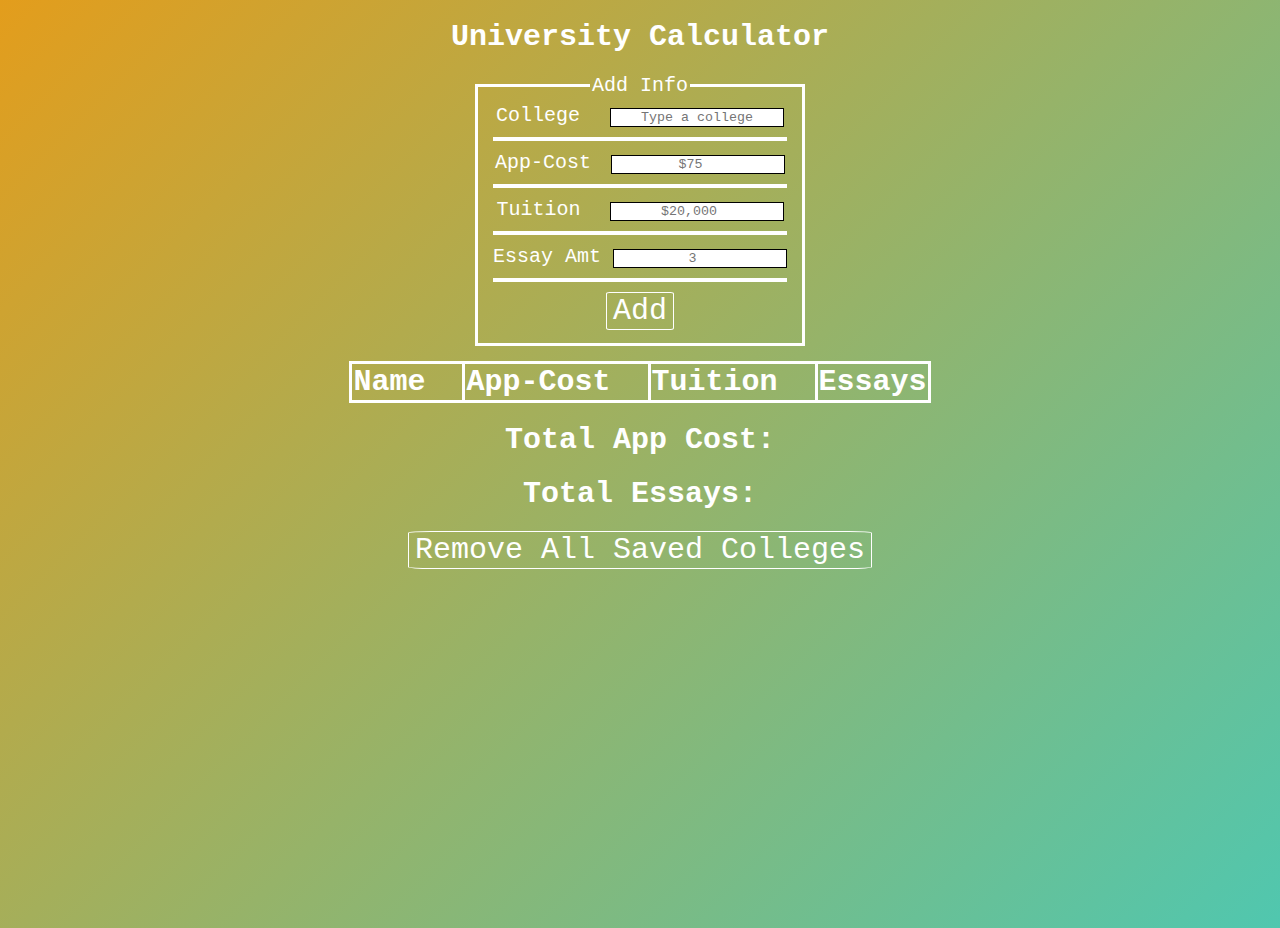
==== collegeCalc.html @ c8c1336e "Update and rename index.html to collegeCalc.html" ====
<!DOCTYPE html>
<html lang="en-us">
	<head>
		  <meta charset="UTF-8">
		    <title>College Calc</title>
			<link type="text/css" rel="stylesheet" href="style.css"/>
	</head>
	<body>
		<h1>University Calculator</h1>
		<form>
			<fieldset>
				<legend>Add Info</legend>
				<label for="collegeName">College </label>
				<input type="text" name="collegeName" id = "collegeName" placeholder="Type a college">
				<hr/>
				<label for="costPerApp">App-Cost </label>
				<input type="number" name="costPerApp" id ="costPerApp" placeholder="$75">
				<hr/>
				<label for="tuition">Tuition </label>
				<input type="number" name="tuition" id="tuition" placeholder="$20,000">
				<hr/>
				<label for="essays">Essay Amt </label>
				<input type="number" name="essays" id="essays" placeholder="3">
				<hr/>
				<button id="addBtn">Add</button>
			</fieldset>
		</form>
		<br/>
		<table id="tableContent">
			<thead>
				<tr>
					<th>Name&nbsp;&nbsp;</th>
					<th>App-Cost&nbsp;&nbsp;</th>
					<th>Tuition&nbsp;&nbsp;</th>
					<th>Essays</th>
				</tr>
			</thead>
			<tbody id="storeBody">
			</tbody>
		</table>
		<h1 id="totalApp">Total App Cost: </h1>
		<h1 id="totalEssay">Total Essays: </h1>
		<button id="removeSaved">Remove All Saved Colleges</button>
		<script src="collegeCalc.js"></script>
	</body>
</html>
---- style.css ----
*{
    font-family:monospace;
    text-align: center;
    color: white;
}
body{
	background: linear-gradient(-45deg, #36df20, #483ac5,#1fd5e0,#e39d1c);
	animation: ease bg infinite 15s;
	background-size: 400% 400%;
	height:100vh;

}
fieldset{
    display:inline;
    font-size: 20px;
    border:solid 3px white;
}
#collegeName{
    margin-left: 18px;
}
#costPerApp{
    margin-left: 8px;
}
#tuition{
    margin-left: 17px;
}
th{
    font-size: 30px;
    border: solid 3px white;
}
td{
    border:solid 3px white;
    font-weight: bold;
}
table{
    border-collapse: collapse;
    margin-right:auto;
    margin-left:auto;
}
h1{
    font-size: 30px;
}
input{
    border:solid 1px black;
    color: black;
}
button{
    font-size: 30px;
    border: 1px solid white;
    background-color:rgba(0, 0, 0, 0);
    border-radius: 5%;
}
button:hover{
    transition: .3s ease-in-out;
    font-size:35px;
    border-radius: 10%;
}
@keyframes bg{
    0%{
        background-position: 0% 50%;
    }
    50%{
        background-position: 100% 50%;
    }
    100%{
        background-position: 0% 50%;
    }
}
hr{
    border:solid 2px white;
}
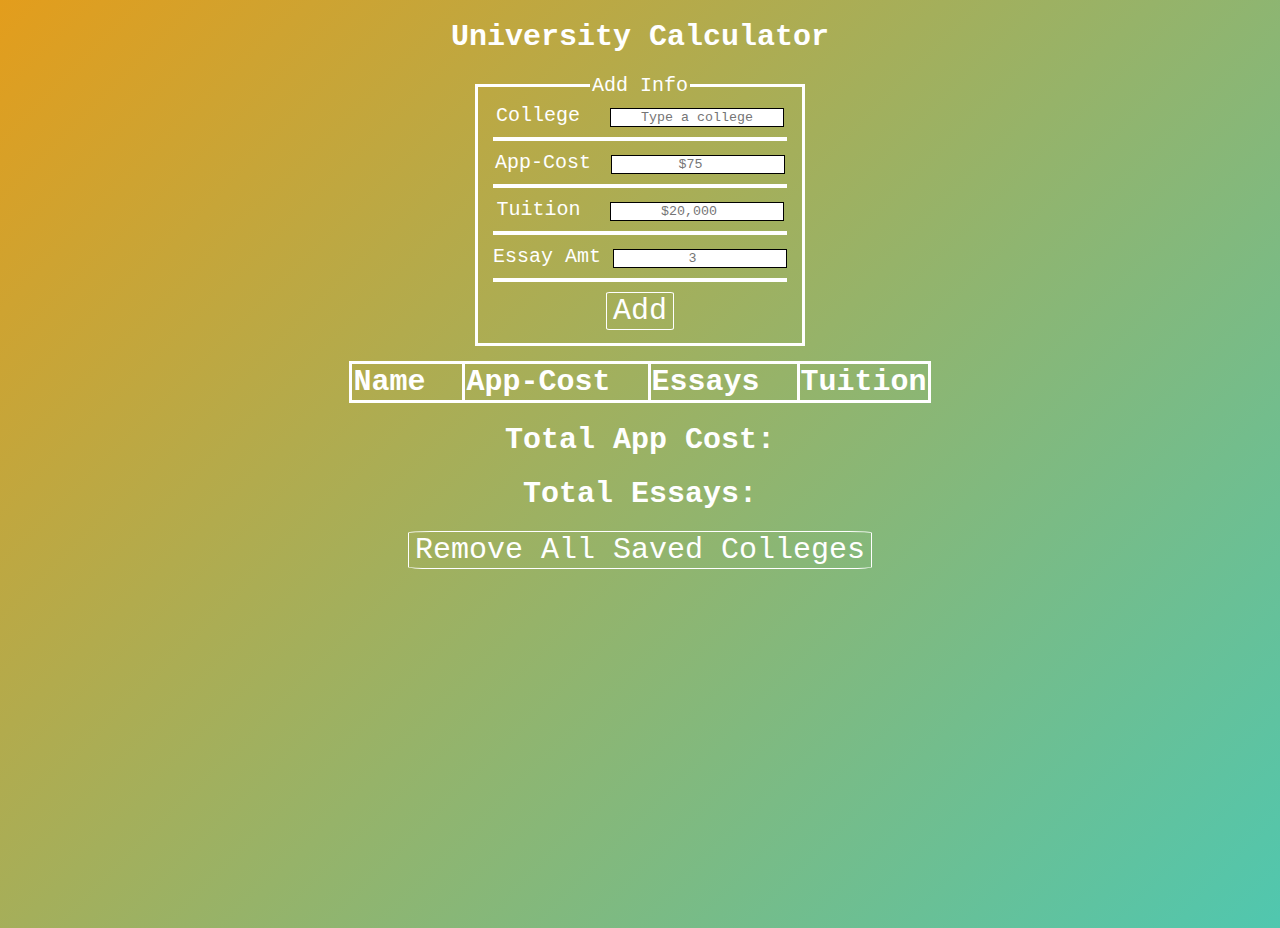
==== commit b4af68a9: "Small Issue" ====
--- a/collegeCalc.html
+++ b/collegeCalc.html
@@ -31,8 +31,8 @@
 				<tr>
 					<th>Name&nbsp;&nbsp;</th>
 					<th>App-Cost&nbsp;&nbsp;</th>
-					<th>Tuition&nbsp;&nbsp;</th>
-					<th>Essays</th>
+					<th>Essays&nbsp;&nbsp;</th>
+					<th>Tuition</th>
 				</tr>
 			</thead>
 			<tbody id="storeBody">
@@ -41,6 +41,6 @@
 		<h1 id="totalApp">Total App Cost: </h1>
 		<h1 id="totalEssay">Total Essays: </h1>
 		<button id="removeSaved">Remove All Saved Colleges</button>
-		<script src="collegeCalc.js"></script>
+		<script src="script.js"></script>
 	</body>
 </html>
